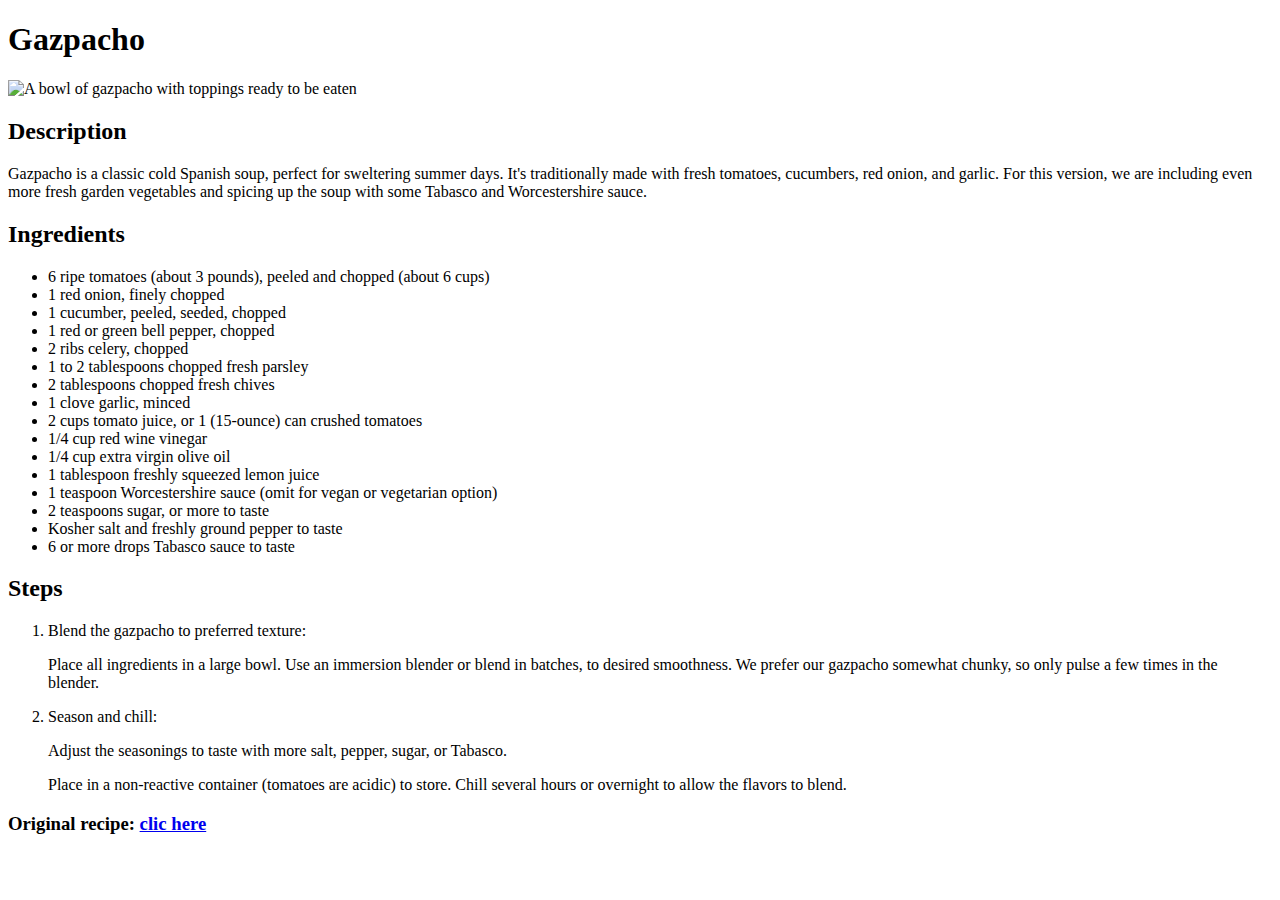
==== recipes/gazpacho.html @ 810700e3 "Update gazpacho.html" ====
<!DOCTYPE html>
<html lang="en">
<head>
    <meta charset="UTF-8">
    <title>Gazpacho recipe</title>
</head>
<body>
    <h1>Gazpacho</h1>
    <img src="https://www.simplyrecipes.com/thmb/wC9XMAxM8HRb6pLCRbjgHS4oodI=/736x0/filters:no_upscale():max_bytes(150000):strip_icc():format(webp)/__opt__aboutcom__coeus__resources__content_migration__simply_recipes__uploads__2015__08__gazpacho-horiz-c-1600-a02c09a83c6245af989c9b07b30e1b3a.jpg" alt="A bowl of gazpacho with toppings ready to be eaten">
    <h2>Description</h2>
    <p>Gazpacho is a classic cold Spanish soup, perfect for sweltering summer days. It's traditionally made with fresh tomatoes, cucumbers, red onion, and garlic. For this version, we are including even more fresh garden vegetables and spicing up the soup with some Tabasco and Worcestershire sauce.</p>
    <h2>Ingredients</h2>
    <ul>
        <li>6 ripe tomatoes (about 3 pounds), peeled and chopped (about 6 cups)</li>
        <li>1 red onion, finely chopped</li>
        <li>1 cucumber, peeled, seeded, chopped</li>
        <li>1 red or green bell pepper, chopped</li>
        <li>2 ribs celery, chopped</li>
        <li>1 to 2 tablespoons chopped fresh parsley</li>
        <li>2 tablespoons chopped fresh chives</li>
        <li>1 clove garlic, minced</li>
        <li>2 cups tomato juice, or 1 (15-ounce) can crushed tomatoes</li>
        <li>1/4 cup red wine vinegar</li>
        <li>1/4 cup extra virgin olive oil</li>
        <li>1 tablespoon freshly squeezed lemon juice</li>
        <li>1 teaspoon Worcestershire sauce (omit for vegan or vegetarian option)</li>
        <li>2 teaspoons sugar, or more to taste</li>
        <li>Kosher salt and freshly ground pepper to taste</li>
        <li>6 or more drops Tabasco sauce to taste</li>
    </ul>
    <h2>Steps</h2>
    <ol>
        <li>Blend the gazpacho to preferred texture:
            <p>Place all ingredients in a large bowl. Use an immersion blender or blend in batches, to desired smoothness. We prefer our gazpacho somewhat chunky, so only pulse a few times in the blender.</p>
        </li>
        <li>Season and chill:
            <p>Adjust the seasonings to taste with more salt, pepper, sugar, or Tabasco.</p>
            <p>Place in a non-reactive container (tomatoes are acidic) to store. Chill several hours or overnight to allow the flavors to blend.</p>
        </li>
    </ol>
    <h3>Original recipe: <a href="https://www.simplyrecipes.com/recipes/gazpacho/">clic here</a></h3>
</body>
</html>
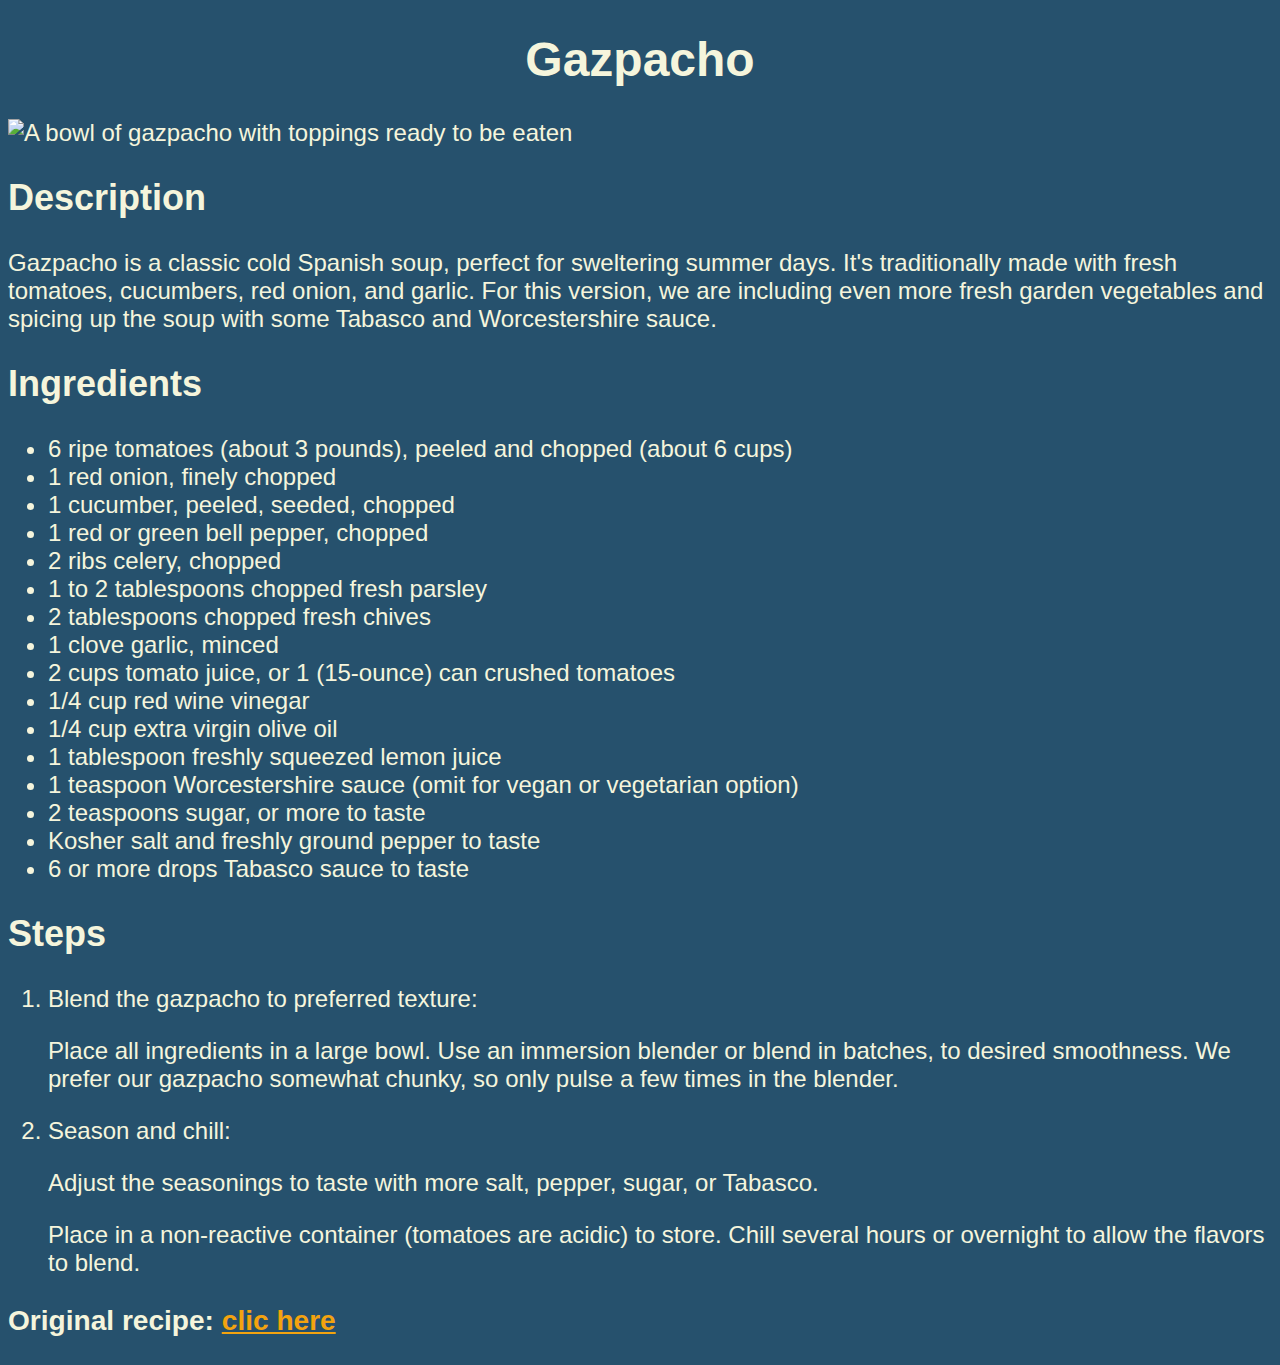
==== commit 86539a78: "Add style to all the HTML files" ====
--- a/recipes/gazpacho.html
+++ b/recipes/gazpacho.html
@@ -3,6 +3,7 @@
 <head>
     <meta charset="UTF-8">
     <title>Gazpacho recipe</title>
+    <link rel="stylesheet" href="../styles.css">
 </head>
 <body>
     <h1>Gazpacho</h1>
--- a/styles.css
+++ b/styles.css
@@ -0,0 +1,14 @@
+body {
+    background-color: rgba(25, 71, 101, 0.946);
+    color: beige;
+    font-size: x-large;
+    font-family: 'Gill Sans', 'Gill Sans MT', Calibri, 'Trebuchet MS', sans-serif;
+}
+
+h1 {
+    text-align: center;
+}
+
+a {
+    color: #f3a30f;
+}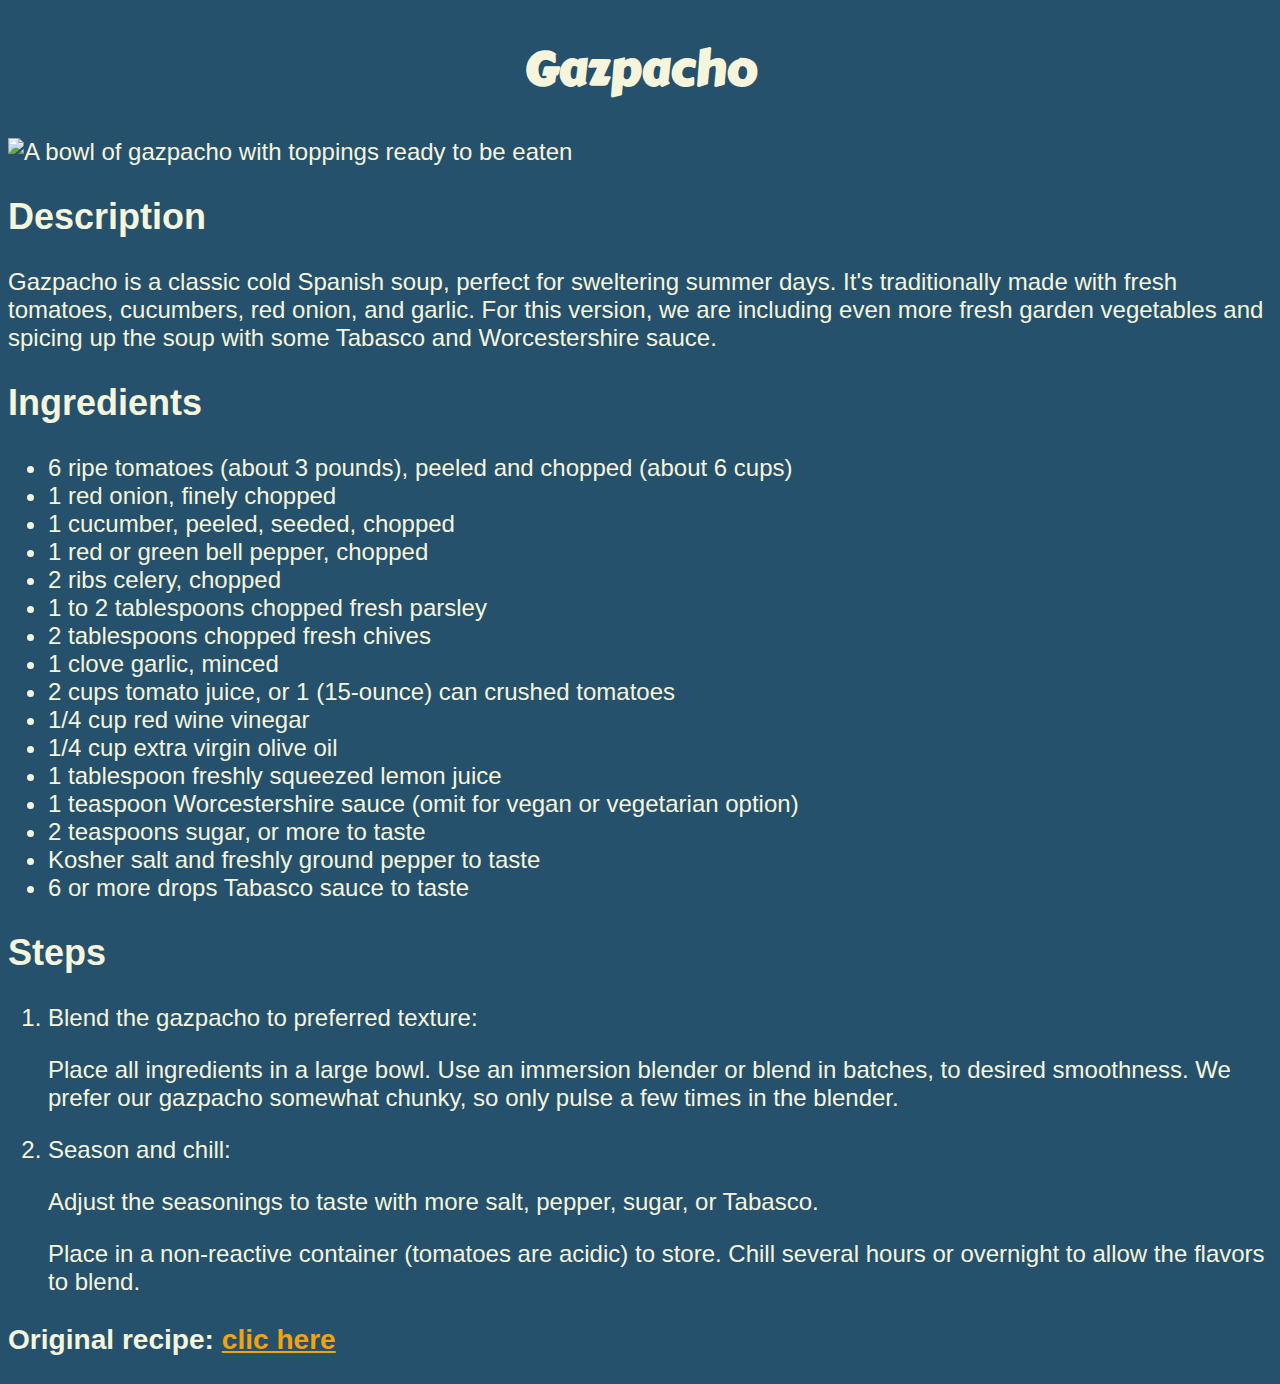
==== commit d77c7313: "Add font to CSS" ====
--- a/recipes/gazpacho.html
+++ b/recipes/gazpacho.html
@@ -4,6 +4,7 @@
     <meta charset="UTF-8">
     <title>Gazpacho recipe</title>
     <link rel="stylesheet" href="../styles.css">
+    <link rel="stylesheet" href="https://fonts.googleapis.com/css?family=Carter+One">
 </head>
 <body>
     <h1>Gazpacho</h1>
--- a/styles.css
+++ b/styles.css
@@ -1,3 +1,6 @@
+h1 {
+    font-family: 'Carter One', 'Gill Sans', 'Gill Sans MT', Calibri, 'Trebuchet MS', sans-serif;
+    }
 body {
     background-color: rgba(25, 71, 101, 0.946);
     color: beige;
